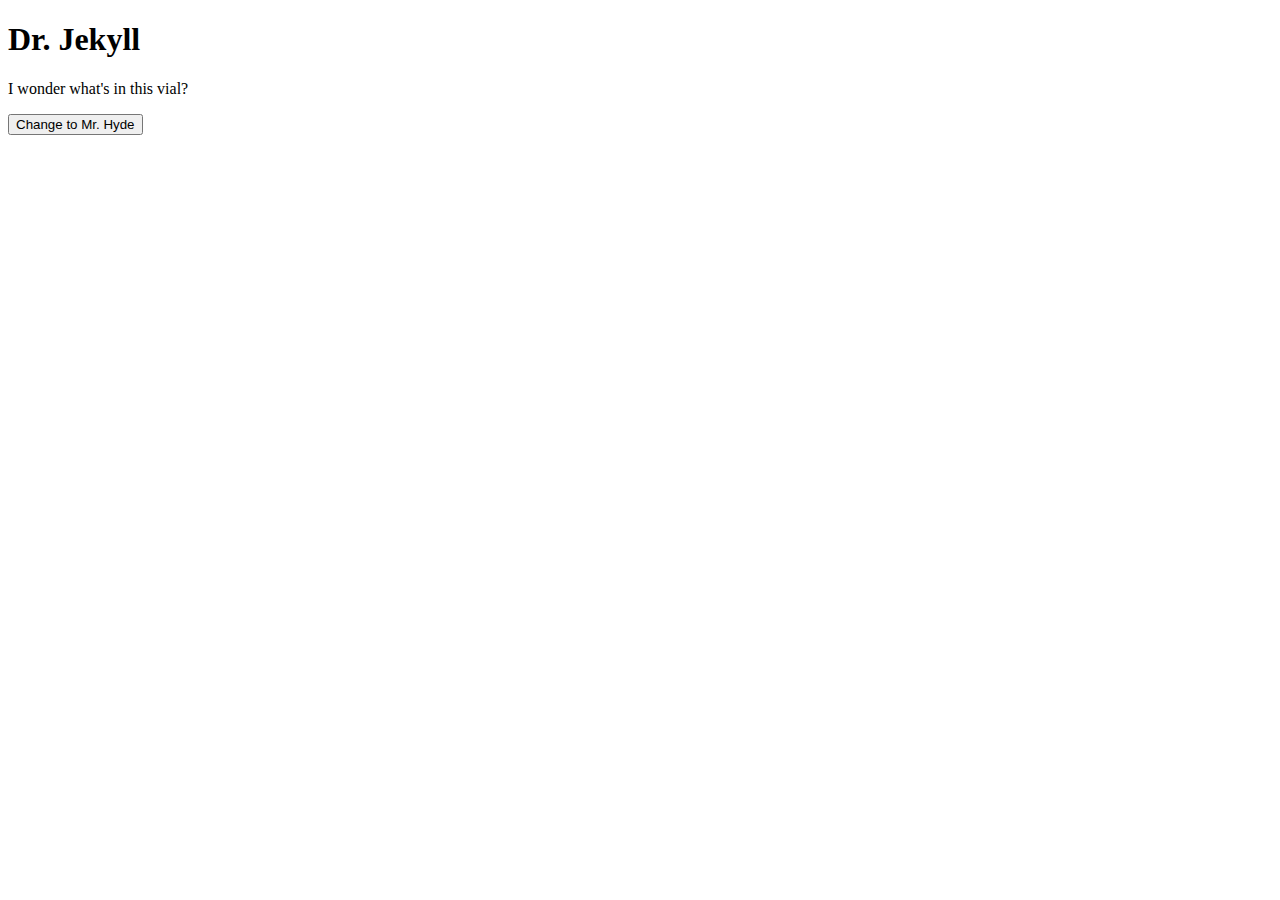
==== drJekyll-swap.html @ 3138ed92 "added drjekyll  html and js" ====
<!DOCTYPE html>
<html lang="en">
<head>
    <meta charset="UTF-8">
    <meta name="viewport" content="width=device-width, initial-scale=1.0">
    <title>Dr. Jekyll</title>
</head>
<body>
    <h1 id="myDrJekyllHeader">Dr. Jekyll</h1>
    <p id="myDrJekyllParagraph">I wonder what's in this vial?</p>
    <button id="myDrJekyllButton"> Change to Mr. Hyde</button>
    <script src="drJekyll.js"></script>
</body>
</html>
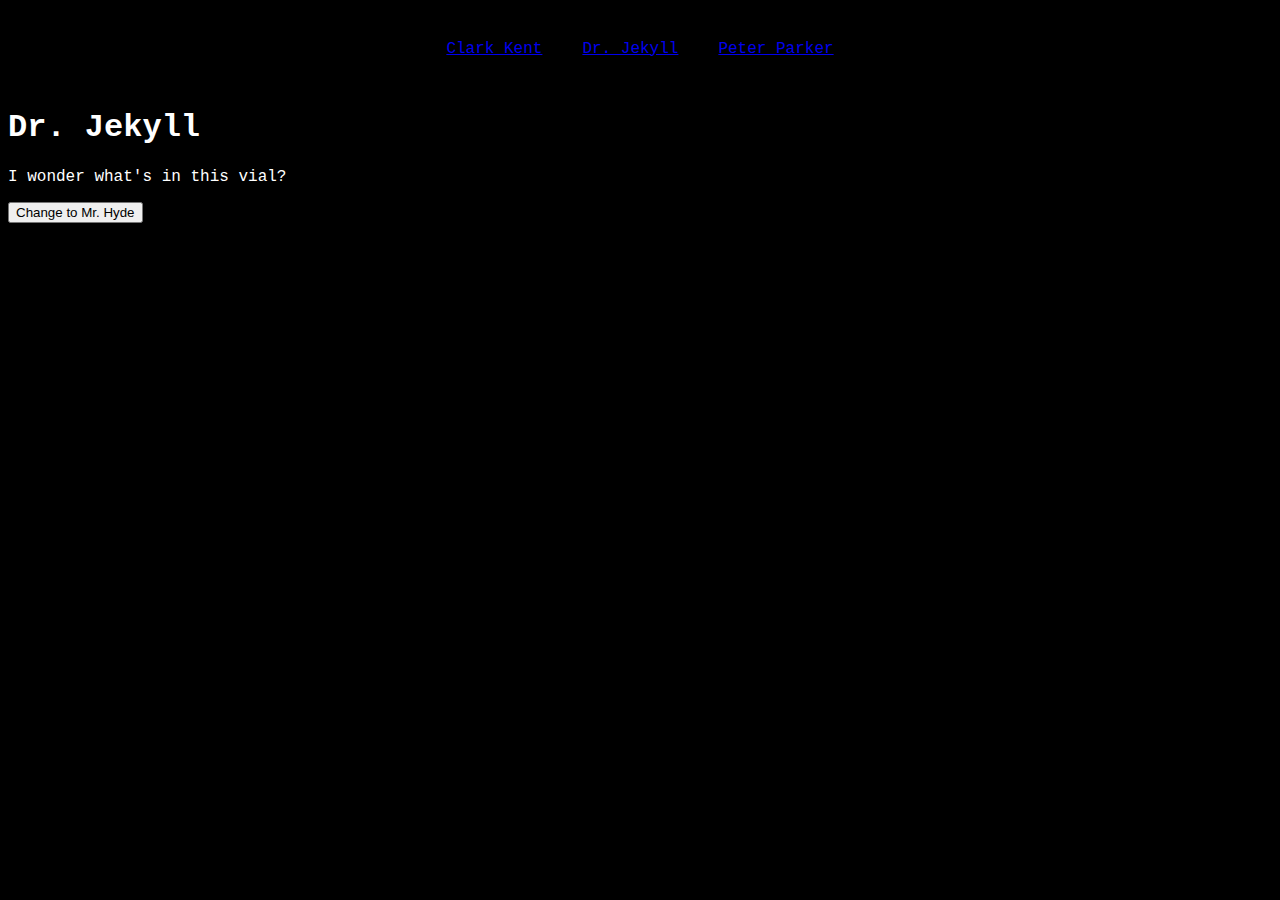
==== commit 0e7efa93: "finished buttons and added navigation" ====
--- a/drJekyll-swap.html
+++ b/drJekyll-swap.html
@@ -4,8 +4,20 @@
     <meta charset="UTF-8">
     <meta name="viewport" content="width=device-width, initial-scale=1.0">
     <title>Dr. Jekyll</title>
+    <link href="style.css" rel="stylesheet" type="text/css">
 </head>
 <body>
+    <div>
+        <div>
+            <a href="clarkKent-swap.html">Clark Kent</a>
+        </div>
+        <div>
+            <a href="drJekyll-swap.html">Dr. Jekyll</a>
+        </div>
+        <div>
+            <a href="peterParker-swap.html">Peter Parker</a>
+        </div>
+    </div>
     <h1 id="myDrJekyllHeader">Dr. Jekyll</h1>
     <p id="myDrJekyllParagraph">I wonder what's in this vial?</p>
     <button id="myDrJekyllButton"> Change to Mr. Hyde</button>
--- a/style.css
+++ b/style.css
@@ -0,0 +1,13 @@
+body {
+    background-color: black;
+    color: white;
+    font-family: 'Courier New';
+    }
+
+div {
+    display: flex;
+    padding: 10px;
+    margin: 10px;;
+    align-items: center;
+    justify-content: center;
+    }
